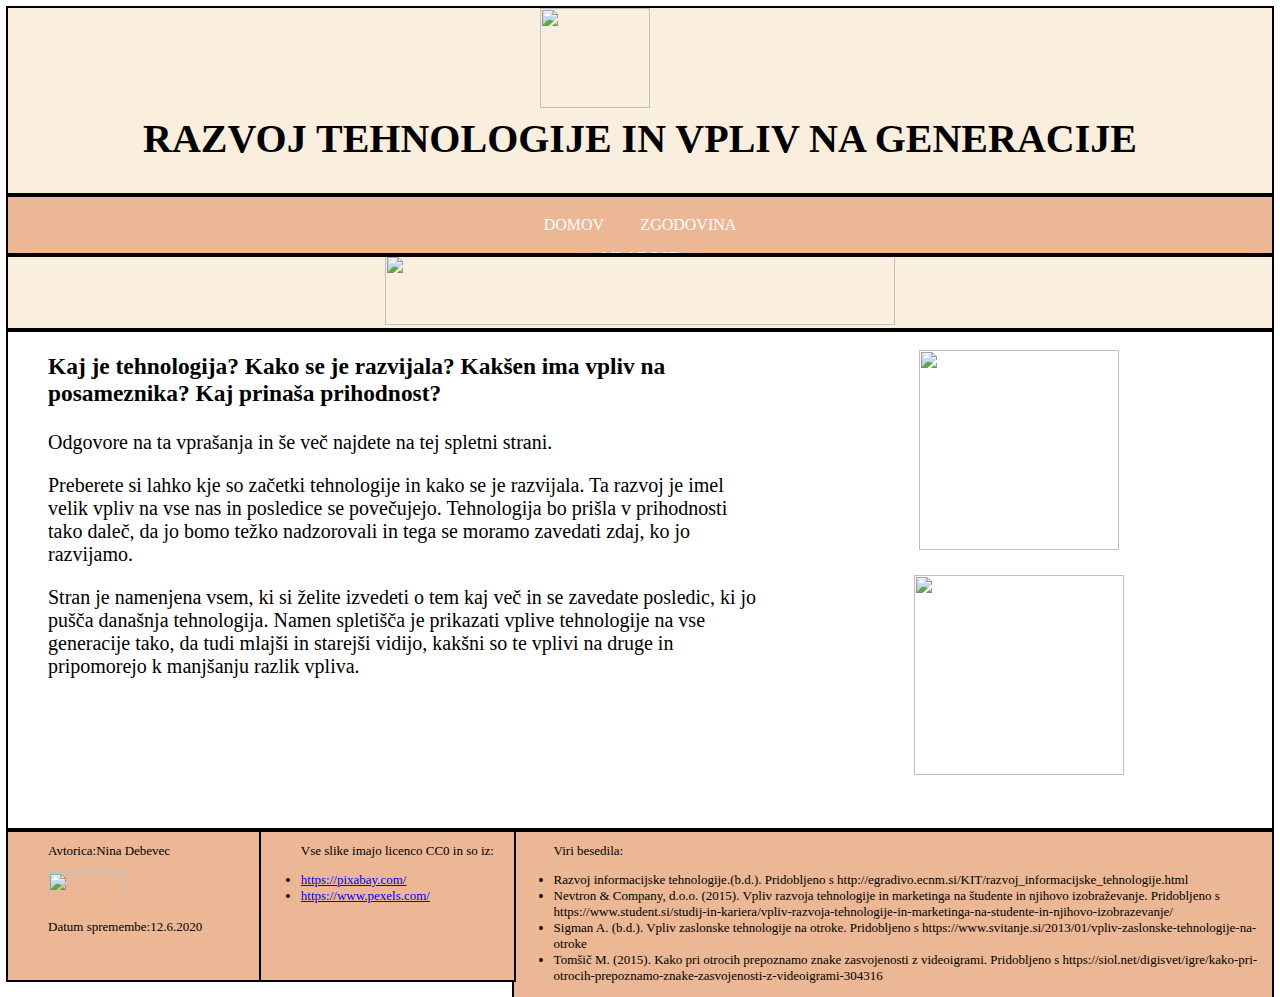
==== index.htm @ 6f63b0db "Add files via upload" ====
<!doctype html>
<html>
	<head>
	<title>RAZVOJ TEHNOLOGIJE IN VPLIV NA GENERACIJE</title>
	<link rel="icon" href="logos.png" type="image/icon type">
		<meta charset="utf-8">
		<link rel="stylesheet" type="text/css" href="slog.css">
		
	</head>
	<body>
		<div class="glava">
			<div style = "height:80px; width:200px; display:block; margin-left:auto;margin-right:auto;">
				<img src="logos.png" style="width:110px;height:100px;">
			</div>
			<div style = "height:80px; width:100%; text-align:center;">
				<h1>RAZVOJ TEHNOLOGIJE IN VPLIV NA GENERACIJE</h1>
			</div>
		</div>
		<div class="meni">
			<a href="index.htm">DOMOV</a>
			<a href="zgodovina.htm">ZGODOVINA</a>
			<div class="dropdown">
				<button class="drop">MLADOST
					<i class="fa fa-caret-down"></i>
				</button>
				<div class="vsebina">
					<a href="otrostvo.htm">OTROŠTVO</a>
					<a href="mladost.htm">MLADOST</a>
				</div>
			</div>
			<a href="srednja_leta.htm">SREDNJA LETA</a>
			<a href="starost.htm">STAROST</a>
			<a href="prihodnost.htm">PRIHODNOST</a>
		</div>
		<div class="razvoj">
			<img src="razvoj1.jpg" style="width:510px;height:70px;">
		</div>
		<div class="row">
			<div class="besedilo">
				<ul>
					<h3>Kaj je tehnologija? Kako se je razvijala? Kakšen ima vpliv na posameznika? Kaj prinaša prihodnost?</h3>
					<p>Odgovore na ta vprašanja in še več najdete na tej spletni strani.</p>
					<p>Preberete si lahko kje so začetki tehnologije in kako se je razvijala. Ta razvoj je imel velik vpliv na vse nas in posledice se povečujejo. Tehnologija
					bo prišla v prihodnosti tako daleč, da jo bomo težko nadzorovali in tega se moramo zavedati zdaj, ko jo razvijamo.</p>
					<p>Stran je namenjena vsem, ki si želite izvedeti o tem kaj več in se zavedate posledic, ki jo pušča današnja tehnologija. 
					Namen spletišča je prikazati vplive tehnologije na vse generacije tako, da tudi mlajši in starejši vidijo, kakšni so te vplivi na druge 
					in pripomorejo k manjšanju razlik vpliva.</p>
				</ul>
			</div>
			<div class="slike">
				<p><img src="robot.jpg" style="width:200px;height:200px;"></p>
				<p><img src="mladistari.jpg" style="width:210px;height:200px;"></p>
			</div>
		</div>
		<div class="noga">
			<div class="podatki">
				<ul>
				<p>Avtorica:Nina Debevec</p>
				<p><img src="licenca.png" style="width:80px;height:30px;"></p>
				<p>Datum spremembe:12.6.2020</p>
				</ul>
			</div>
			<div class="viri">
				<ul>Viri besedila:</ul>
				<ul>
					<li>Razvoj informacijske tehnologije.(b.d.). Pridobljeno s http://egradivo.ecnm.si/KIT/razvoj_informacijske_tehnologije.html</li>
					<li>Nevtron  & Company, d.o.o. (2015). Vpliv razvoja tehnologije in marketinga na študente in njihovo izobraževanje. 
					Pridobljeno s https://www.student.si/studij-in-kariera/vpliv-razvoja-tehnologije-in-marketinga-na-studente-in-njihovo-izobrazevanje/</li>
					<li>Sigman A. (b.d.). Vpliv zaslonske tehnologije na otroke. Pridobljeno s https://www.svitanje.si/2013/01/vpliv-zaslonske-tehnologije-na-otroke</li>
					<li>Tomšič M. (2015). Kako pri otrocih prepoznamo znake zasvojenosti z videoigrami. Pridobljeno s https://siol.net/digisvet/igre/kako-pri-otrocih-prepoznamo-znake-zasvojenosti-z-videoigrami-304316</li>
				</ul>
			</div>
			<div class="slike_v">
				<ul>
				Vse slike imajo licenco CC0 in so iz:
				</ul>
				<ul>
					<li><a href="https://pixabay.com/">https://pixabay.com/</a></li>
					<li><a href="https://www.pexels.com/">https://www.pexels.com/</a></li>
				</ul>
			</div>
		</div>
	</body>
</html>
---- slog.css ----
body{
	font-family:Alegria;
	font-size:20px;
}
.glava{
	width:100%;
	background-color:rgb(250,239,222);
	outline: 2px solid black;
}
.naslov{
	width:100%;
	height:35px;
	text-align:center;
	background-color:rgb(240,200,170);
	float:right;
	padding-top:0px;
	padding-bottom:20px;
	margin-left:auto;
	margin-right:auto;
	font-size:17px;
	outline: 2px solid black;
}
.row{
	width:100%;
	min-height:200px;
	outline: 2px solid black;
	overflow:hidden;
}

.meni{
	outline: 2px solid black;
	width:100%;
	height:40px;
	text-align:center;
	background-color:rgb(235,183,148);
	margin-left:auto;
	margin-right:auto;
	padding-top: 20px;
	font-size: 17px;
	overflow:hidden;
}

.meni a {
	float: center;
	font-size: 16px;
	color: white;
	text-align: center;
	padding: 14px 16px;
	text-decoration: none;
}

.dropdown{
	float:center;
	overflow:hidden;
}

.dropdown .drop{
	font-size: 16px;
	border: none;
	outline: none;
	color: white;
	padding: 14px 16px;
	background-color: inherit;
	font-family: inherit; /* vertikalna poravnava */
	margin: 0;
}

.vsebina{
	display: none;
	position: absolute;
	background-color: #f9f9f9;
	min-width: 160px;
	box-shadow: 0px 8px 16px 0px rgba(0,0,0,0.2);
	z-index: 1;
}

.vsebina a{
	float: none;
	color: black;
	padding: 12px 16px;
	text-decoration: none;
	display: block;
	text-align: left;
}

a:hover{
	color:black;
}

.razvoj{
	height:75px; 
	width:100%; 
	background-color:rgb(250,239,222);
	text-align:center;
	outline:2px solid black;
}
.besedilo{
	width:60%;
	float:left;
}
.slike{
	float:right;
	text-align:center;
	width:40%;
	height:500px;
}

.podatki{
	width:20%;
	min-height:150px;
	overflow:hidden;
	outline:2px solid black;
	font-size:13px;
	float:left;
	background-color:rgb(235,183,148);
}
.viri{
	width:60%;
	min-height:150px;
	outline:2px solid black;
	font-size:13px;
	float:right;
	background-color:rgb(235,183,148);
}
.slike_v{
	width:20%;
	min-height:150px;
	outline:2px solid black;
	font-size:13px;
	float:right;
	background-color:rgb(235,183,148);
}
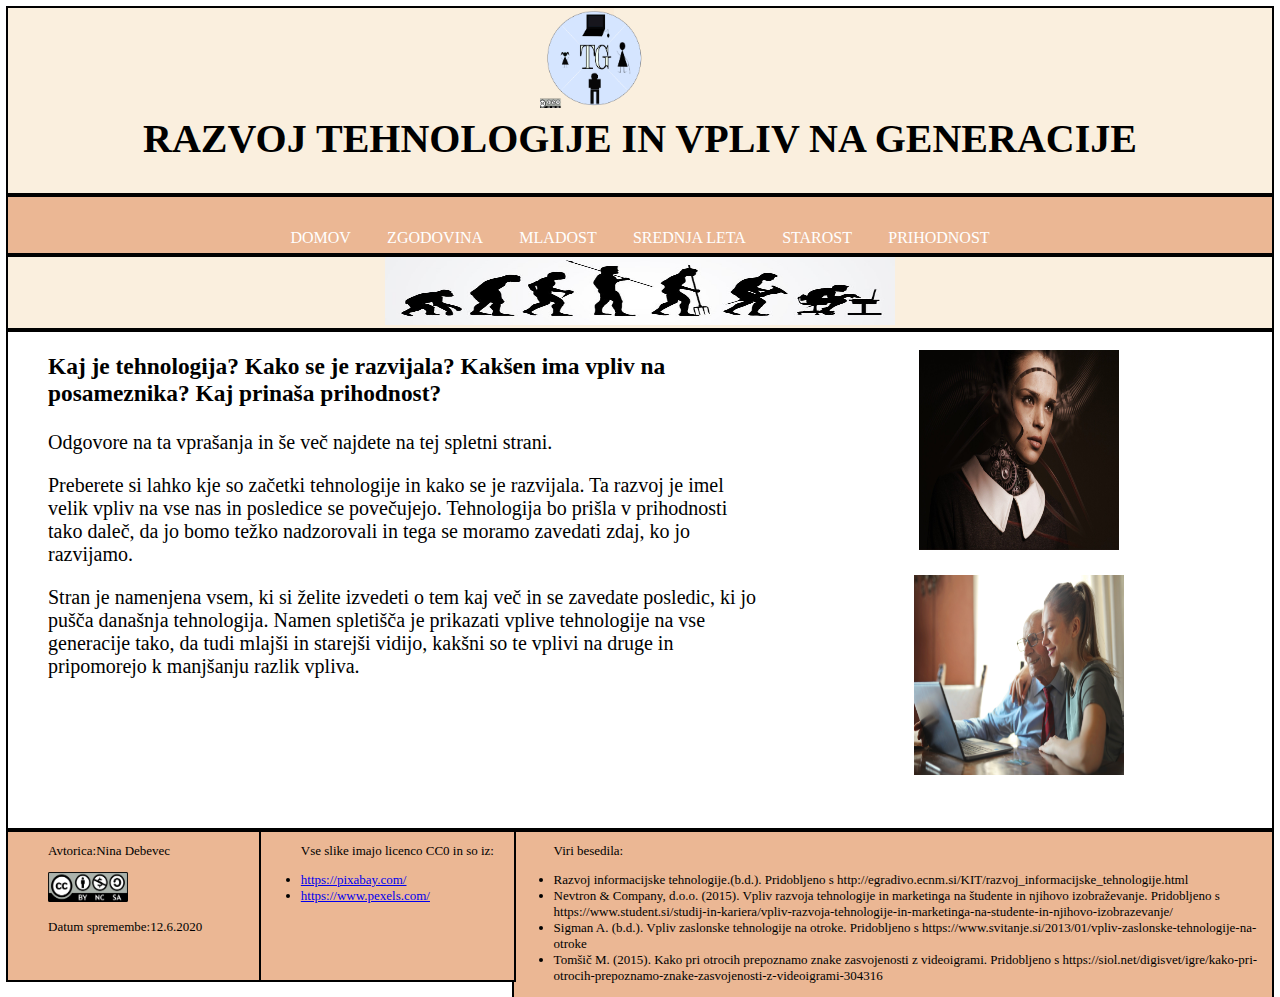
==== commit 2343cb43: "Update index.htm" ====
--- a/index.htm
+++ b/index.htm
@@ -20,9 +20,7 @@
 			<a href="index.htm">DOMOV</a>
 			<a href="zgodovina.htm">ZGODOVINA</a>
 			<div class="dropdown">
-				<button class="drop">MLADOST
-					<i class="fa fa-caret-down"></i>
-				</button>
+				<button class="drop">MLADOST</button>
 				<div class="vsebina">
 					<a href="otrostvo.htm">OTROŠTVO</a>
 					<a href="mladost.htm">MLADOST</a>
@@ -81,4 +79,4 @@
 			</div>
 		</div>
 	</body>
-</html>+</html>
--- a/slog.css
+++ b/slog.css
@@ -50,11 +50,11 @@
 }
 
 .dropdown{
-	float:center;
-	overflow:hidden;
+	position:relative;
+	display:inline-block;
 }
 
-.dropdown .drop{
+.drop{
 	font-size: 16px;
 	border: none;
 	outline: none;
@@ -64,27 +64,35 @@
 	font-family: inherit; /* vertikalna poravnava */
 	margin: 0;
 }
-
+.meni a:hover, dropdown:hover .drop{
+	background-color:rgb(250,239,222);
+}
 .vsebina{
 	display: none;
 	position: absolute;
-	background-color: #f9f9f9;
+	background-color: rgb(250,239,222);
 	min-width: 160px;
-	box-shadow: 0px 8px 16px 0px rgba(0,0,0,0.2);
+	box-shadow: rgb(250,239,222);
 	z-index: 1;
 }
 
 .vsebina a{
-	float: none;
 	color: black;
 	padding: 12px 16px;
 	text-decoration: none;
 	display: block;
-	text-align: left;
 }
-
+.vsebina a hover{
+	background-color:rgb(250,239,222);
+}
+.dropdown:hover .vsebina{
+	display:block;
+}
 a:hover{
 	color:black;
+}
+.dropdown:hover .drop{
+	background-color:rgb(240,200,170);
 }
 
 .razvoj{
@@ -129,4 +137,4 @@
 	font-size:13px;
 	float:right;
 	background-color:rgb(235,183,148);
-}+}
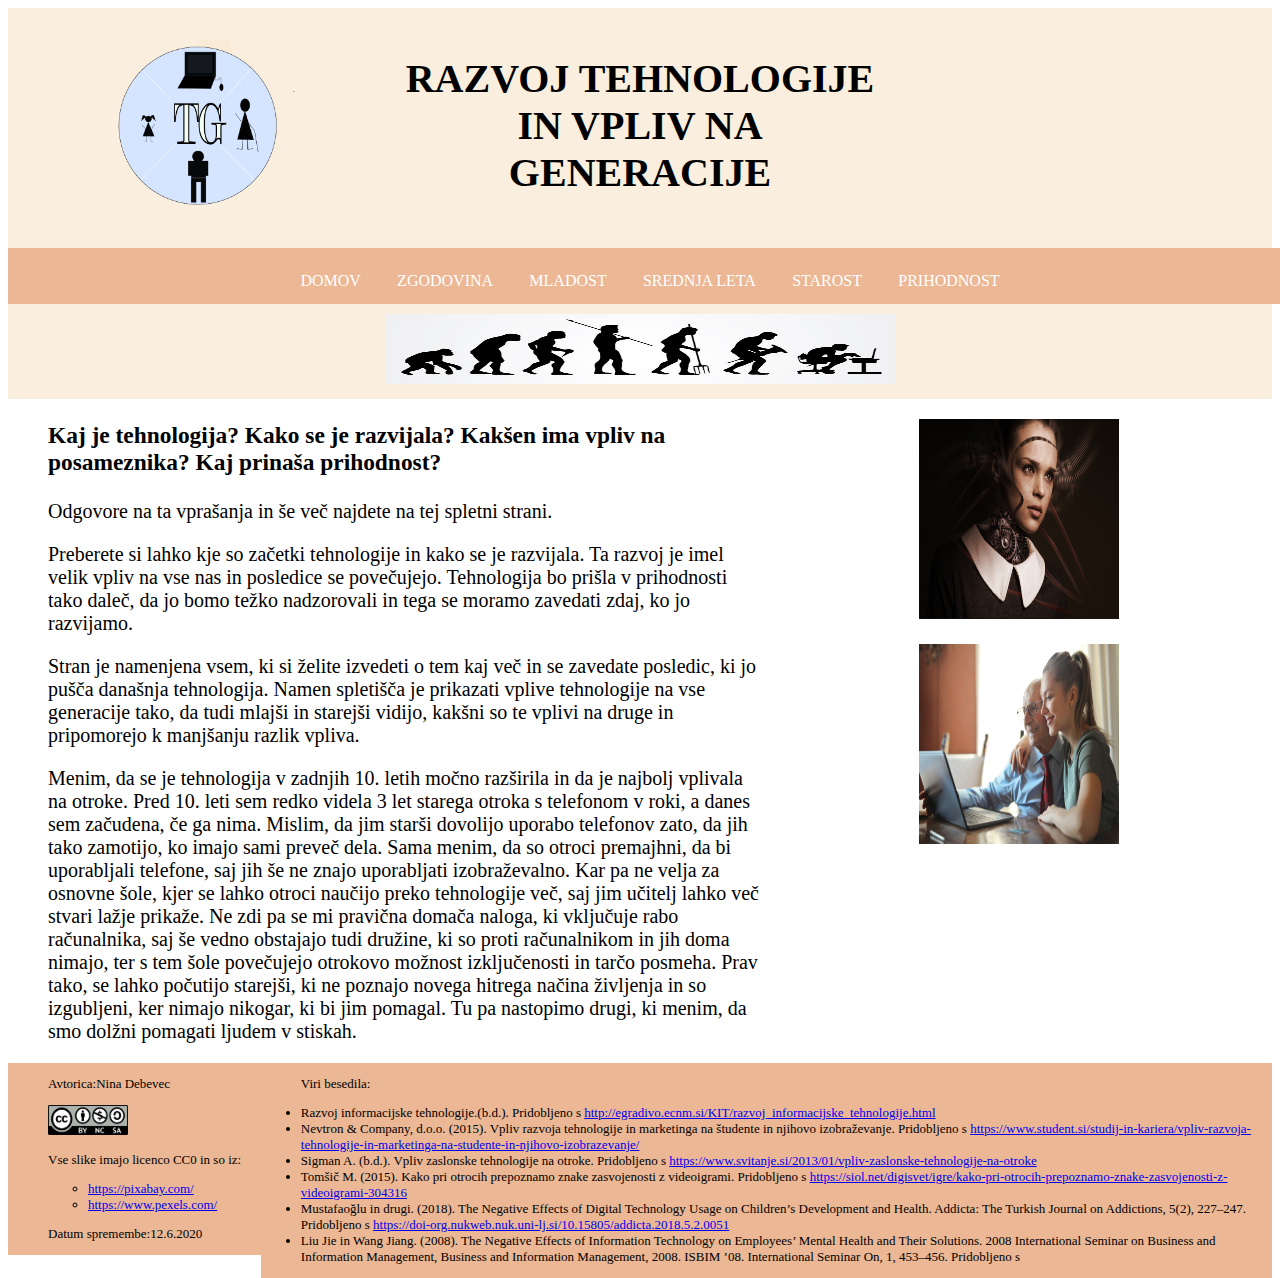
==== commit 31f9de73: "Add files via upload" ====
--- a/index.htm
+++ b/index.htm
@@ -2,19 +2,20 @@
 <html>
 	<head>
 	<title>RAZVOJ TEHNOLOGIJE IN VPLIV NA GENERACIJE</title>
-	<link rel="icon" href="logos.png" type="image/icon type">
+	<link rel="icon" href="logos.png" type="image/icon type" style="width:200px height:200px;">
 		<meta charset="utf-8">
 		<link rel="stylesheet" type="text/css" href="slog.css">
 		
 	</head>
 	<body>
 		<div class="glava">
-			<div style = "height:80px; width:200px; display:block; margin-left:auto;margin-right:auto;">
-				<img src="logos.png" style="width:110px;height:100px;">
+			<div class= "logo">
+				<img src="logo.png" style="width:200px; height:200px;">
 			</div>
-			<div style = "height:80px; width:100%; text-align:center;">
+			<div class= "glavni">
 				<h1>RAZVOJ TEHNOLOGIJE IN VPLIV NA GENERACIJE</h1>
 			</div>
+			<div class="zamik"></div>
 		</div>
 		<div class="meni">
 			<a href="index.htm">DOMOV</a>
@@ -43,40 +44,44 @@
 					<p>Stran je namenjena vsem, ki si želite izvedeti o tem kaj več in se zavedate posledic, ki jo pušča današnja tehnologija. 
 					Namen spletišča je prikazati vplive tehnologije na vse generacije tako, da tudi mlajši in starejši vidijo, kakšni so te vplivi na druge 
 					in pripomorejo k manjšanju razlik vpliva.</p>
+					<p>Menim, da se je tehnologija v zadnjih 10. letih močno razširila in da je najbolj vplivala na otroke. Pred 10. leti sem redko videla 3 let starega otroka s telefonom
+					v roki, a danes sem začudena, če ga nima. Mislim, da jim starši dovolijo uporabo telefonov zato, da jih tako zamotijo, ko imajo sami preveč dela. Sama menim, da 
+					so otroci premajhni, da bi uporabljali telefone, saj jih še ne znajo uporabljati izobraževalno. Kar pa ne velja za osnovne šole, kjer se lahko otroci naučijo preko 
+					tehnologije več, saj jim učitelj lahko več stvari lažje prikaže. Ne zdi pa se mi pravična domača naloga, ki vključuje rabo računalnika, saj še vedno obstajajo 
+					tudi družine, ki so proti računalnikom in jih doma nimajo, ter s tem šole povečujejo otrokovo možnost izključenosti in tarčo posmeha. Prav tako, se lahko počutijo 
+					starejši, ki ne poznajo novega hitrega načina življenja in so izgubljeni, ker nimajo nikogar, ki bi jim pomagal. Tu pa nastopimo drugi, ki menim, da smo dolžni 
+					pomagati ljudem v stiskah.</p>
 				</ul>
 			</div>
 			<div class="slike">
 				<p><img src="robot.jpg" style="width:200px;height:200px;"></p>
-				<p><img src="mladistari.jpg" style="width:210px;height:200px;"></p>
+				<p><img src="mladistari.jpg" style="width:200px;height:200px;"></p>
 			</div>
 		</div>
 		<div class="noga">
 			<div class="podatki">
-				<ul>
-				<p>Avtorica:Nina Debevec</p>
-				<p><img src="licenca.png" style="width:80px;height:30px;"></p>
-				<p>Datum spremembe:12.6.2020</p>
+				<ul>Avtorica:Nina Debevec
+					<p><a href="https://creativecommons.org/licenses/by-nc-sa/4.0/" target="_blank"><img src="licenca.png" style="width:80px;height:30px;"></a></p>
+					<p>Vse slike imajo licenco CC0 in so iz:</p>
+					<ul>
+						<li><a href="https://pixabay.com/" target="_blank">https://pixabay.com/</a></li>
+						<li><a href="https://www.pexels.com/" target="_blank">https://www.pexels.com/</a></li>
+					</ul>
+					<p>Datum spremembe:12.6.2020</p>
 				</ul>
 			</div>
 			<div class="viri">
 				<ul>Viri besedila:</ul>
 				<ul>
-					<li>Razvoj informacijske tehnologije.(b.d.). Pridobljeno s http://egradivo.ecnm.si/KIT/razvoj_informacijske_tehnologije.html</li>
+					<li>Razvoj informacijske tehnologije.(b.d.). Pridobljeno s <a href="http://egradivo.ecnm.si/KIT/razvoj_informacijske_tehnologije.html" target="_blank">http://egradivo.ecnm.si/KIT/razvoj_informacijske_tehnologije.html</a></li>
 					<li>Nevtron  & Company, d.o.o. (2015). Vpliv razvoja tehnologije in marketinga na študente in njihovo izobraževanje. 
-					Pridobljeno s https://www.student.si/studij-in-kariera/vpliv-razvoja-tehnologije-in-marketinga-na-studente-in-njihovo-izobrazevanje/</li>
-					<li>Sigman A. (b.d.). Vpliv zaslonske tehnologije na otroke. Pridobljeno s https://www.svitanje.si/2013/01/vpliv-zaslonske-tehnologije-na-otroke</li>
-					<li>Tomšič M. (2015). Kako pri otrocih prepoznamo znake zasvojenosti z videoigrami. Pridobljeno s https://siol.net/digisvet/igre/kako-pri-otrocih-prepoznamo-znake-zasvojenosti-z-videoigrami-304316</li>
-				</ul>
-			</div>
-			<div class="slike_v">
-				<ul>
-				Vse slike imajo licenco CC0 in so iz:
-				</ul>
-				<ul>
-					<li><a href="https://pixabay.com/">https://pixabay.com/</a></li>
-					<li><a href="https://www.pexels.com/">https://www.pexels.com/</a></li>
+					Pridobljeno s <a href="https://www.student.si/studij-in-kariera/vpliv-razvoja-tehnologije-in-marketinga-na-studente-in-njihovo-izobrazevanje/" target="_blank">https://www.student.si/studij-in-kariera/vpliv-razvoja-tehnologije-in-marketinga-na-studente-in-njihovo-izobrazevanje/</a></li>
+					<li>Sigman A. (b.d.). Vpliv zaslonske tehnologije na otroke. Pridobljeno s <a href="https://www.svitanje.si/2013/01/vpliv-zaslonske-tehnologije-na-otroke" target="_blank">https://www.svitanje.si/2013/01/vpliv-zaslonske-tehnologije-na-otroke</a></li>
+					<li>Tomšič M. (2015). Kako pri otrocih prepoznamo znake zasvojenosti z videoigrami. Pridobljeno s <a href="https://siol.net/digisvet/igre/kako-pri-otrocih-prepoznamo-znake-zasvojenosti-z-videoigrami-304316" target="_blank">https://siol.net/digisvet/igre/kako-pri-otrocih-prepoznamo-znake-zasvojenosti-z-videoigrami-304316</a></li>
+					<li>Mustafaoğlu in drugi. (2018). The Negative Effects of Digital Technology Usage on Children’s Development and Health. Addicta: The Turkish Journal on Addictions, 5(2), 227–247. Pridobljeno s <a href="https://doi-org.nukweb.nuk.uni-lj.si/10.15805/addicta.2018.5.2.0051" target="_blank">https://doi-org.nukweb.nuk.uni-lj.si/10.15805/addicta.2018.5.2.0051</a></li>
+					<li>Liu Jie in  Wang Jiang. (2008). The Negative Effects of Information Technology on Employees’ Mental Health and Their Solutions. 2008 International Seminar on Business and Information Management, Business and Information Management, 2008. ISBIM ’08. International Seminar On, 1, 453–456. Pridobljeno s <a href="https://doi-org.nukweb.nuk.uni-lj.si/10.1109/ISBIM.2008.139" target="_blank"></a></li>
 				</ul>
 			</div>
 		</div>
 	</body>
-</html>
+</html>--- a/slog.css
+++ b/slog.css
@@ -1,12 +1,43 @@
+/* velikost in oblika pisave besedila */
 body{
 	font-family:Alegria;
 	font-size:20px;
 }
+
+/* glava strani */
 .glava{
 	width:100%;
 	background-color:rgb(250,239,222);
-	outline: 2px solid black;
 }
+
+/* posavitev logo */
+.logo{
+	height:200px;
+	width:30%;
+	float:left;
+	text-align:center;
+	margin-left:auto;
+	margin-right:auto;
+	padding:20px 0;
+}
+
+/* postavitev naslova */
+.glavni{
+	height:200px; 
+	width:40%;
+	float:center;
+	text-align:center;
+	margin:auto;
+	padding: 20px 0;
+}
+
+
+.zamik{
+	width:30%;
+	float:right;
+}
+
+/* postavitev podnaslova */
 .naslov{
 	width:100%;
 	height:35px;
@@ -18,30 +49,31 @@
 	margin-left:auto;
 	margin-right:auto;
 	font-size:17px;
-	outline: 2px solid black;
+	overflow:show;
 }
+
+/* telo */
 .row{
 	width:100%;
 	min-height:200px;
-	outline: 2px solid black;
 	overflow:hidden;
 }
 
+/* postavitev menija */
 .meni{
-	outline: 2px solid black;
 	width:100%;
 	height:40px;
 	text-align:center;
 	background-color:rgb(235,183,148);
 	margin-left:auto;
 	margin-right:auto;
-	padding-top: 20px;
+	padding: 8px 10px;
 	font-size: 17px;
-	overflow:hidden;
 }
 
-.meni a {
-	float: center;
+/* povezave v meniju */
+.meni a{
+	float:center;
 	font-size: 16px;
 	color: white;
 	text-align: center;
@@ -49,31 +81,27 @@
 	text-decoration: none;
 }
 
+/* priprava spustnega menija */
 .dropdown{
 	position:relative;
-	display:inline-block;
+	display: inline-block;
 }
 
 .drop{
 	font-size: 16px;
 	border: none;
-	outline: none;
 	color: white;
-	padding: 14px 16px;
+	padding: 16px;
 	background-color: inherit;
-	font-family: inherit; /* vertikalna poravnava */
-	margin: 0;
+	font-family: inherit;
 }
-.meni a:hover, dropdown:hover .drop{
-	background-color:rgb(250,239,222);
-}
+
 .vsebina{
+	position:absolute;
 	display: none;
-	position: absolute;
-	background-color: rgb(250,239,222);
 	min-width: 160px;
-	box-shadow: rgb(250,239,222);
 	z-index: 1;
+	top:50px;
 }
 
 .vsebina a{
@@ -81,60 +109,58 @@
 	padding: 12px 16px;
 	text-decoration: none;
 	display: block;
+	background-color:rgb(250,239,222);
 }
-.vsebina a hover{
-	background-color:rgb(250,239,222);
+.vsebina a:hover{
+	background-color:rgb(235,183,148);
 }
 .dropdown:hover .vsebina{
 	display:block;
 }
+
+
 a:hover{
 	color:black;
 }
-.dropdown:hover .drop{
-	background-color:rgb(240,200,170);
-}
 
+/* razdelek na prvi strani za vodoravno sliko */
 .razvoj{
 	height:75px; 
 	width:100%; 
 	background-color:rgb(250,239,222);
 	text-align:center;
-	outline:2px solid black;
+	padding: 10px 0px;
 }
+
+/* besedilo */
 .besedilo{
 	width:60%;
 	float:left;
 }
+
+/* postavitev slik zraven besedila */
 .slike{
 	float:right;
 	text-align:center;
 	width:40%;
-	height:500px;
+	min-height:400px;
 }
 
+/* podatki v nogi */
 .podatki{
 	width:20%;
-	min-height:150px;
+	min-height:192px;
 	overflow:hidden;
-	outline:2px solid black;
 	font-size:13px;
 	float:left;
 	background-color:rgb(235,183,148);
 }
+
+/* viri */
 .viri{
-	width:60%;
+	width:80%;
 	min-height:150px;
-	outline:2px solid black;
 	font-size:13px;
 	float:right;
 	background-color:rgb(235,183,148);
 }
-.slike_v{
-	width:20%;
-	min-height:150px;
-	outline:2px solid black;
-	font-size:13px;
-	float:right;
-	background-color:rgb(235,183,148);
-}
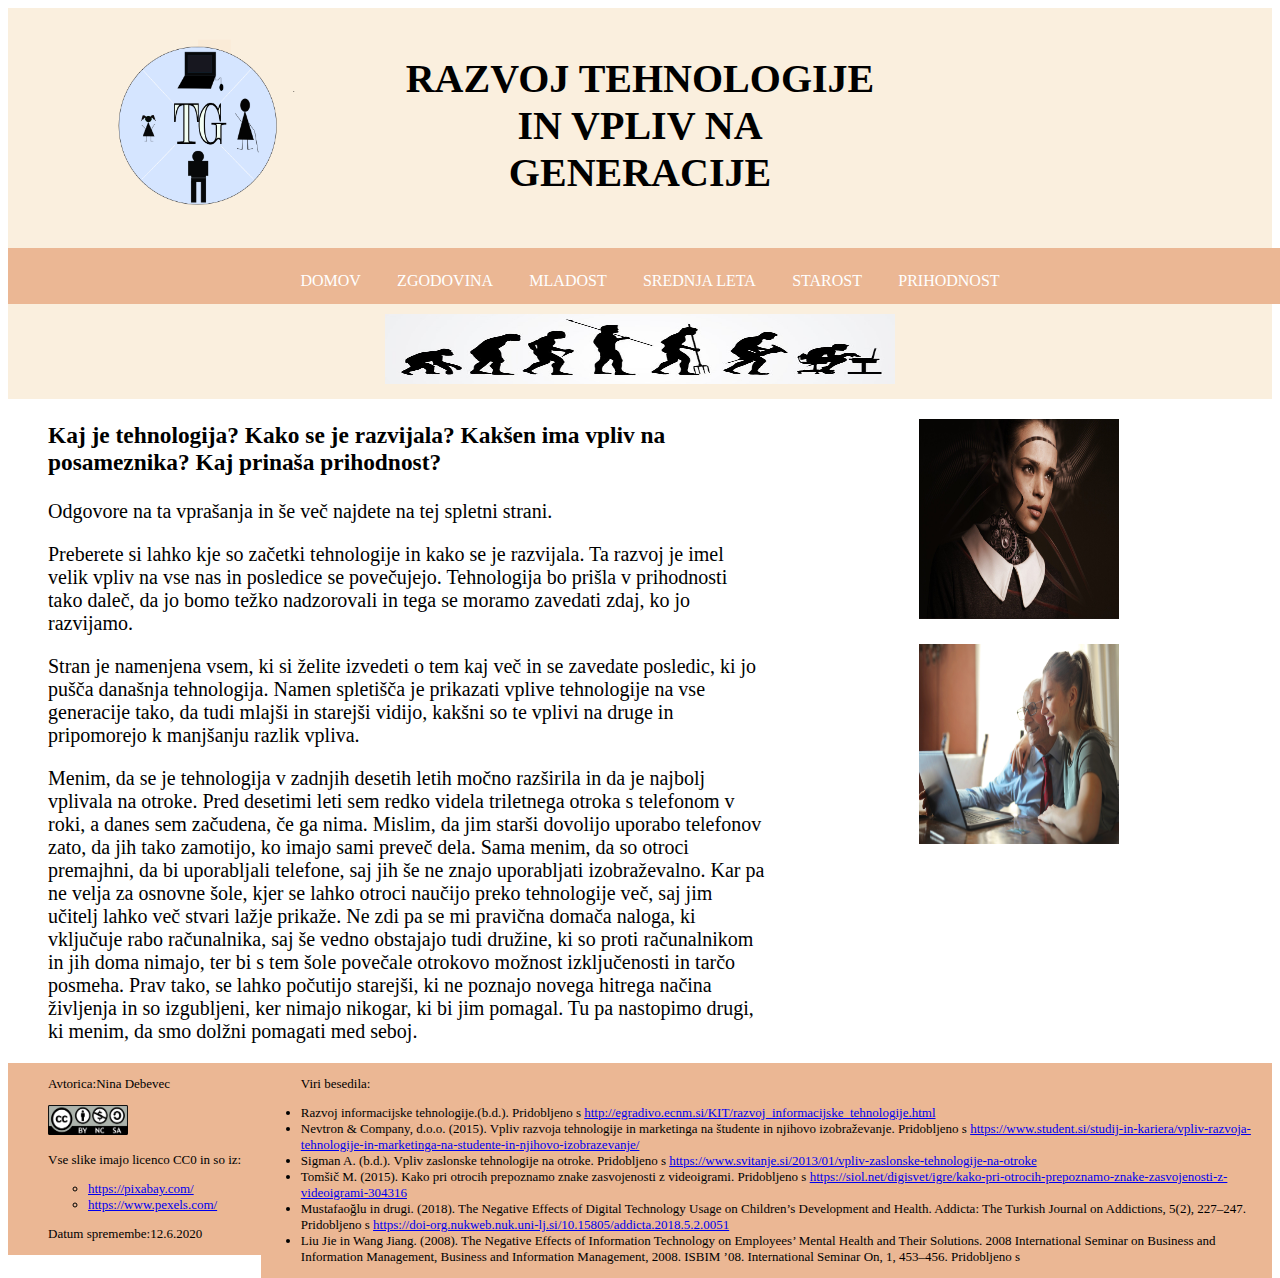
==== commit 6319ef39: "Update index.htm" ====
--- a/index.htm
+++ b/index.htm
@@ -44,13 +44,13 @@
 					<p>Stran je namenjena vsem, ki si želite izvedeti o tem kaj več in se zavedate posledic, ki jo pušča današnja tehnologija. 
 					Namen spletišča je prikazati vplive tehnologije na vse generacije tako, da tudi mlajši in starejši vidijo, kakšni so te vplivi na druge 
 					in pripomorejo k manjšanju razlik vpliva.</p>
-					<p>Menim, da se je tehnologija v zadnjih 10. letih močno razširila in da je najbolj vplivala na otroke. Pred 10. leti sem redko videla 3 let starega otroka s telefonom
+					<p>Menim, da se je tehnologija v zadnjih desetih letih močno razširila in da je najbolj vplivala na otroke. Pred desetimi leti sem redko videla triletnega otroka s telefonom
 					v roki, a danes sem začudena, če ga nima. Mislim, da jim starši dovolijo uporabo telefonov zato, da jih tako zamotijo, ko imajo sami preveč dela. Sama menim, da 
 					so otroci premajhni, da bi uporabljali telefone, saj jih še ne znajo uporabljati izobraževalno. Kar pa ne velja za osnovne šole, kjer se lahko otroci naučijo preko 
 					tehnologije več, saj jim učitelj lahko več stvari lažje prikaže. Ne zdi pa se mi pravična domača naloga, ki vključuje rabo računalnika, saj še vedno obstajajo 
-					tudi družine, ki so proti računalnikom in jih doma nimajo, ter s tem šole povečujejo otrokovo možnost izključenosti in tarčo posmeha. Prav tako, se lahko počutijo 
+					tudi družine, ki so proti računalnikom in jih doma nimajo, ter bi s tem šole povečale otrokovo možnost izključenosti in tarčo posmeha. Prav tako, se lahko počutijo 
 					starejši, ki ne poznajo novega hitrega načina življenja in so izgubljeni, ker nimajo nikogar, ki bi jim pomagal. Tu pa nastopimo drugi, ki menim, da smo dolžni 
-					pomagati ljudem v stiskah.</p>
+					pomagati med seboj.</p>
 				</ul>
 			</div>
 			<div class="slike">
@@ -84,4 +84,4 @@
 			</div>
 		</div>
 	</body>
-</html>+</html>
